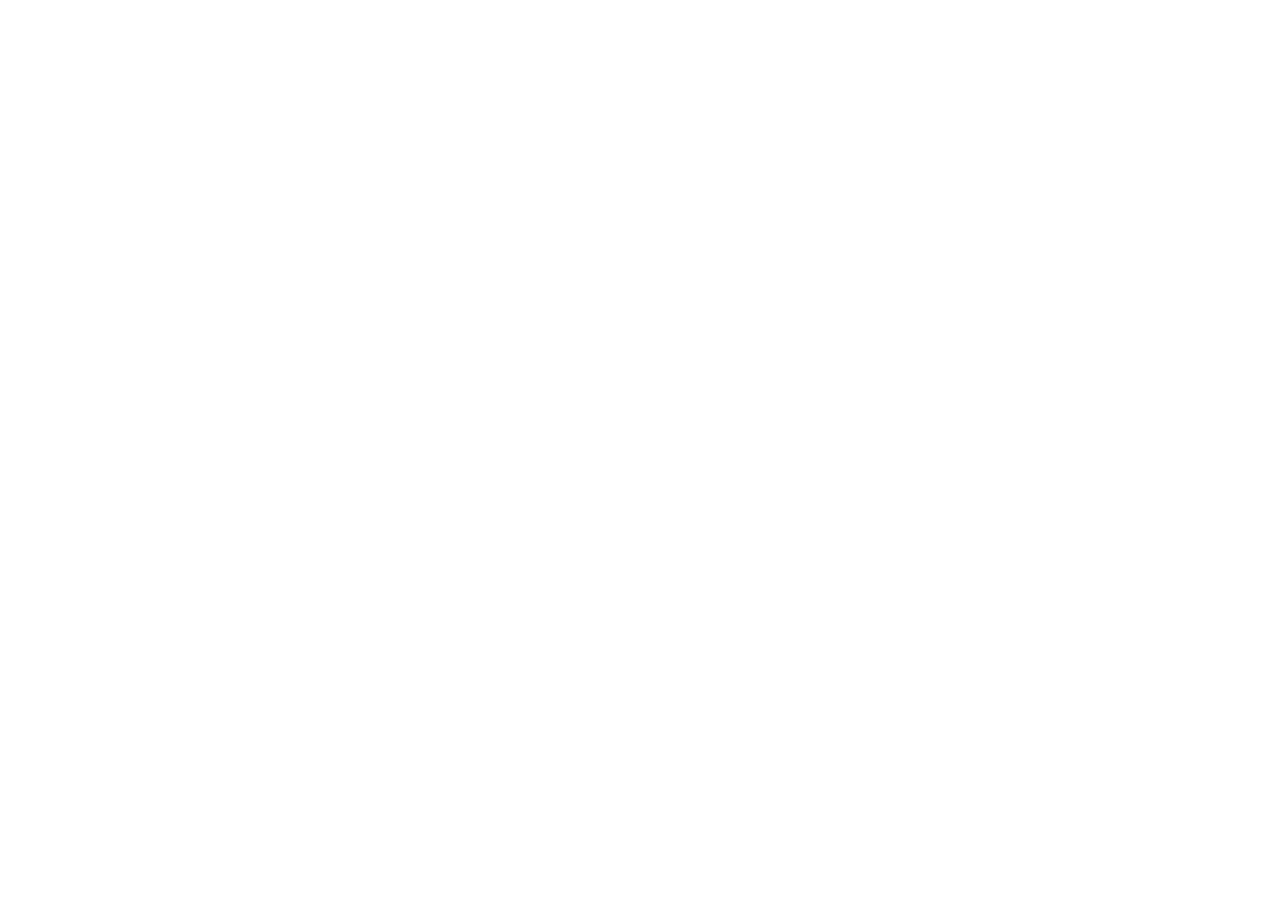
==== form-kesediaan/index.html @ e2a5d275 "Update index.html" ====
<!DOCTYPE html>
<html>
<head>
    <meta http-equiv="refresh" content="0; url='https://docs.google.com/forms/d/e/1FAIpQLSeOxQAXrkXM4GE8YxFIOZkF-WAWeEeOPDdQs3L7SsQm8CcSjA/viewform?usp=preview'">
<body>
    <p>Redirecting...</p>
</body>
</html>
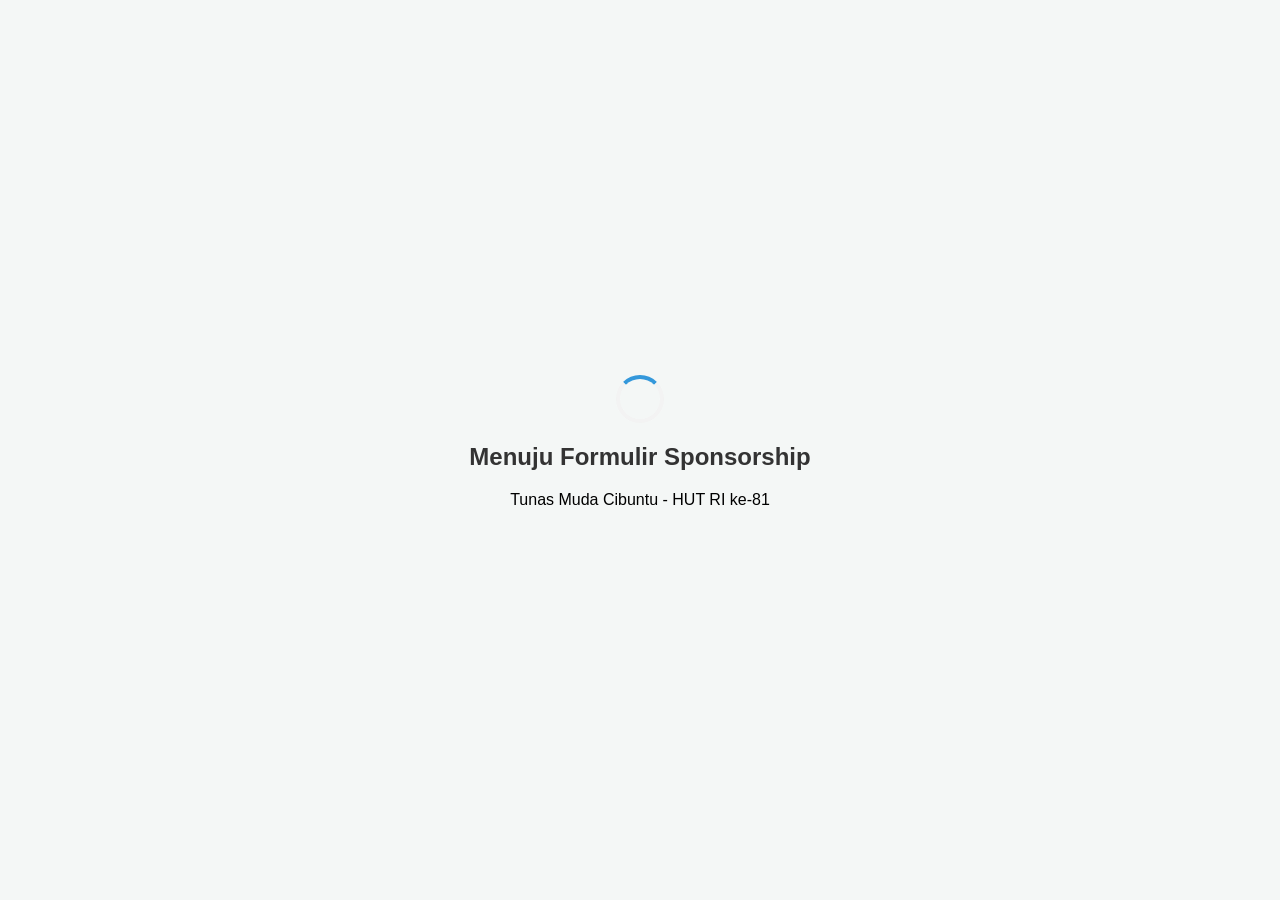
==== commit 3913df77: "Update index.html" ====
--- a/form-kesediaan/index.html
+++ b/form-kesediaan/index.html
@@ -1,8 +1,41 @@
 <!DOCTYPE html>
-<html>
+<html lang="id">
 <head>
-    <meta http-equiv="refresh" content="0; url='https://docs.google.com/forms/d/e/1FAIpQLSeOxQAXrkXM4GE8YxFIOZkF-WAWeEeOPDdQs3L7SsQm8CcSjA/viewform?usp=preview'">
+    <meta charset="UTF-8">
+    <style>
+        body {
+            display: flex;
+            justify-content: center;
+            align-items: center;
+            height: 100vh;
+            margin: 0;
+            background-color: #f4f7f6;
+            font-family: 'Segoe UI', sans-serif;
+            text-align: center;
+        }
+        .container {
+            padding: 20px;
+        }
+        .spinner {
+            border: 4px solid #f3f3f3;
+            border-top: 4px solid #3498db;
+            border-radius: 50%;
+            width: 40px;
+            height: 40px;
+            animation: spin 1s linear infinite;
+            margin: 0 auto 20px auto;
+        }
+        @keyframes spin { 0% { transform: rotate(0deg); } 100% { transform: rotate(360deg); } }
+        h2 { color: #333; }
+    </style>
+    <!-- Redirect otomatis setelah 2 detik supaya kelihatan animasinya -->
+    <meta http-equiv="refresh" content="2; url='https://docs.google.com/forms/d/e/1FAIpQLSeOxQAXrkXM4GE8YxFIOZkF-WAWeEeOPDdQs3L7SsQm8CcSjA/viewform?usp=preview'">
+</head>
 <body>
-    <p>Redirecting...</p>
+    <div class="container">
+        <div class="spinner"></div>
+        <h2>Menuju Formulir Sponsorship</h2>
+        <p>Tunas Muda Cibuntu - HUT RI ke-81</p>
+    </div>
 </body>
 </html>
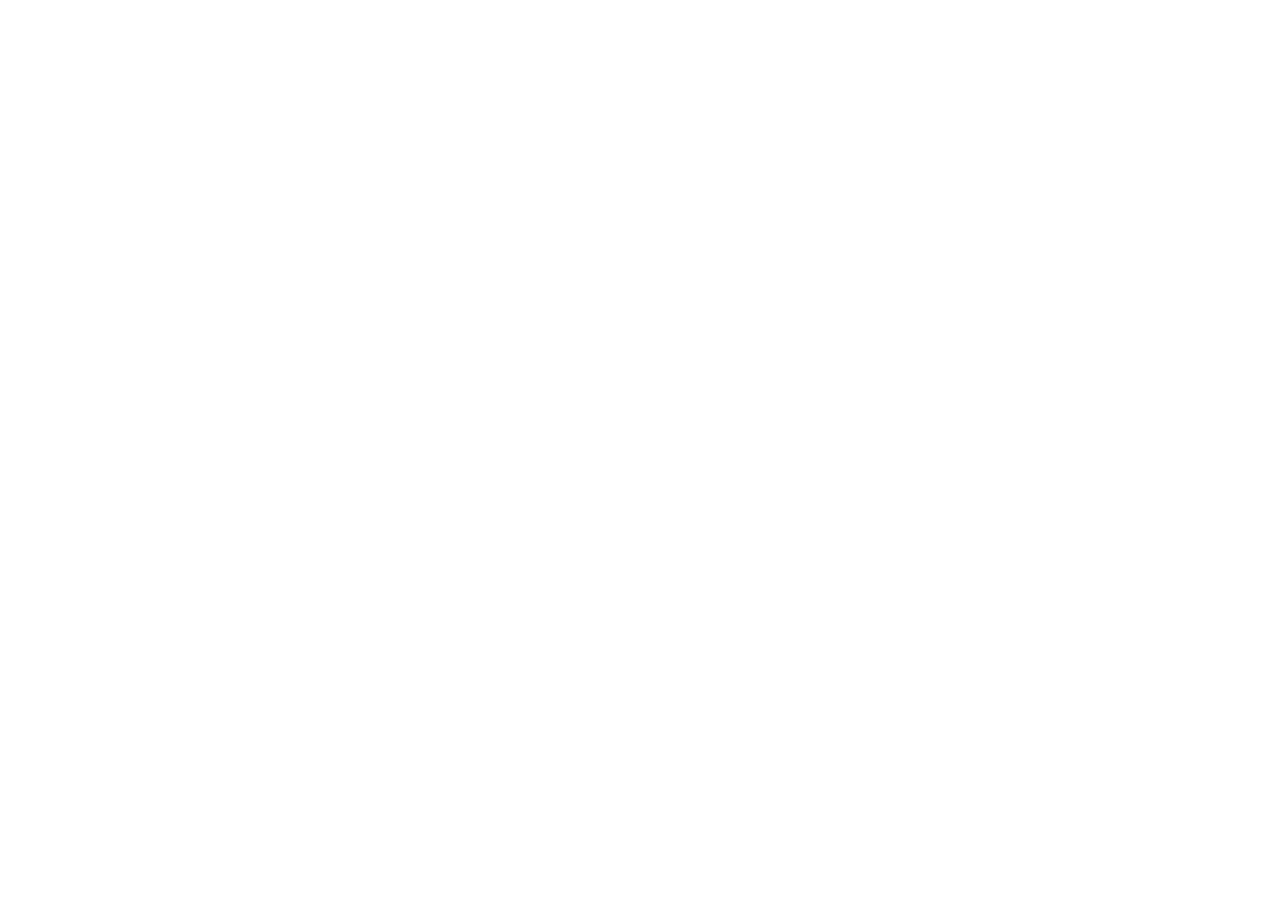
==== commit 3add4af6: "Add files via upload" ====
--- a/form-kesediaan/index.html
+++ b/form-kesediaan/index.html
@@ -1,41 +1,8 @@
 <!DOCTYPE html>
-<html lang="id">
+<html>
 <head>
-    <meta charset="UTF-8">
-    <style>
-        body {
-            display: flex;
-            justify-content: center;
-            align-items: center;
-            height: 100vh;
-            margin: 0;
-            background-color: #f4f7f6;
-            font-family: 'Segoe UI', sans-serif;
-            text-align: center;
-        }
-        .container {
-            padding: 20px;
-        }
-        .spinner {
-            border: 4px solid #f3f3f3;
-            border-top: 4px solid #3498db;
-            border-radius: 50%;
-            width: 40px;
-            height: 40px;
-            animation: spin 1s linear infinite;
-            margin: 0 auto 20px auto;
-        }
-        @keyframes spin { 0% { transform: rotate(0deg); } 100% { transform: rotate(360deg); } }
-        h2 { color: #333; }
-    </style>
-    <!-- Redirect otomatis setelah 2 detik supaya kelihatan animasinya -->
-    <meta http-equiv="refresh" content="2; url='https://docs.google.com/forms/d/e/1FAIpQLSeOxQAXrkXM4GE8YxFIOZkF-WAWeEeOPDdQs3L7SsQm8CcSjA/viewform?usp=preview'">
-</head>
+    <meta http-equiv="refresh" content="0; url='https://docs.google.com/forms/d/e/1FAIpQLSeOxQAXrkXM4GE8YxFIOZkF-WAWeEeOPDdQs3L7SsQm8CcSjA/viewform?usp=preview'">
 <body>
-    <div class="container">
-        <div class="spinner"></div>
-        <h2>Menuju Formulir Sponsorship</h2>
-        <p>Tunas Muda Cibuntu - HUT RI ke-81</p>
-    </div>
+    <p>Redirecting...</p>
 </body>
-</html>
+</html>
